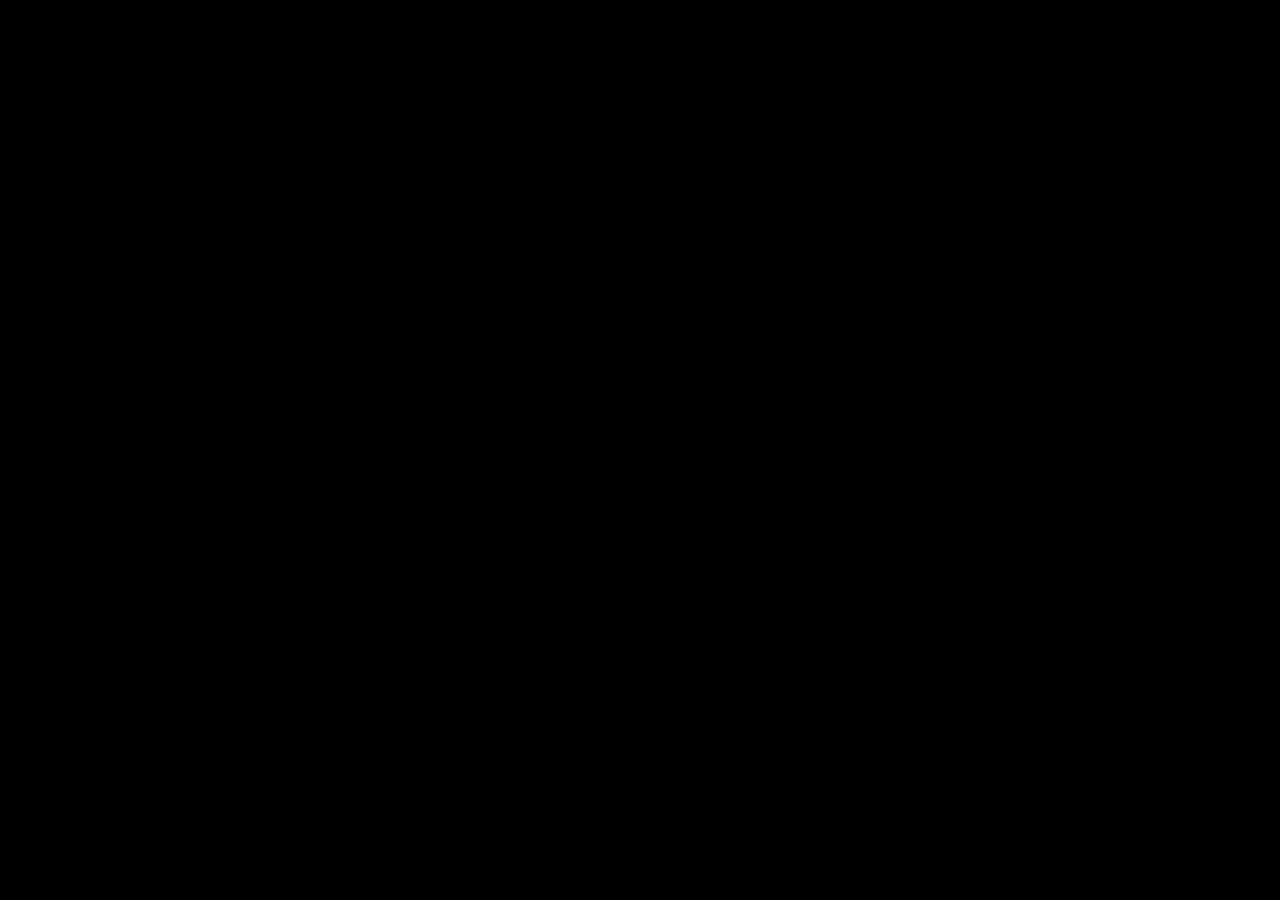
==== index.html @ 5d2bdeef "adding JS" ====
<html>

<head>
    <meta charset="utf-8">
    <meta name="description" content="A Jan Kaminsky website">
    <title>Jan Kaminsky</title>
    <link rel="stylesheet" href="css/master.css">
    <link rel="preconnect" href="https://fonts.gstatic.com">
    <link href="https://fonts.googleapis.com/css2?family=Roboto+Mono&display=swap" rel="stylesheet">
  </head>

  <body>
    <!-- Header Content Here -->
    <header>
      <nav></nav>
    </header>

    <!-- Main Content Here -->
    <main>
      <div class="landing">
        <div class="middle-landing">
          <div class="main-content">
            <p>This website is under development</p>
          </div>

          <div class="logo-center">
            <a href="page2.html"><img src="img/JANKAMINSKY_Logo.png" alt="Jan Kaminsky"></a>
          </div>
        </div>
      </div>

      <!-- Intro Content -->
      <div class="intro">
        <div class="intro-text">
          <h1 class="hide">
            <span class="text"></span>
          </h1>
          <h1 class="hide">
            <span class="text">Hi, I'm Jan</span>
          </h1>
          <h1 class="hide">
            <span class="text">I like to create cool stuff</span>
          </h1>
          <h1 class="hide">
            <span class="text">Enjoy.</span>
          </h1>
        </div>
      </div>

      <!-- Slider -->
      <div class="slider"></div>

    </main>

    <!-- Footer Content Here -->
    <footer></footer>

    <!-- Scripts -->
    <script src="https://cdnjs.cloudflare.com/ajax/libs/gsap/3.5.1/gsap.min.js" integrity="sha512-IQLehpLoVS4fNzl7IfH8Iowfm5+RiMGtHykgZJl9AWMgqx0AmJ6cRWcB+GaGVtIsnC4voMfm8f2vwtY+6oPjpQ==" crossorigin="anonymous"></script>
    <script src="js/app.js"></script>

  </body>
</html>
---- css/master.css ----
* {
  margin: 0;
  padding: 0;
  box-sizing: border-box;
}

html {
    -webkit-text-size-adjust: 100%;
}

main {
  font-family: 'Roboto Mono', monospace;
}

img {
  max-width: 90vw;
  max-height: 40vh;
}

.landing {
  min-height: 100vh;
}

.middle-landing {
  position: absolute;
  top: 50%;
  left: 50%;
  transform: translate(-50%, -50%);
}

.main-content {
  text-align: center;
}

.intro {
  background: black;
  position: fixed;
  top: 0;
  left: 0;
  width: 100%;
  height: 100%;
  display: flex;
  justify-content: center;
  align-items: center;
}

.slider {
  background: #570D07;
  position: fixed;
  top: 0;
  left: 0;
  width: 100%;
  height: 100%;
  transform: translateY(100%);
}

.intro-text {
  color: white;
  font-family: 'Roboto Mono', monospace;
  font-size: 2rem;
}

.hide {
  background: black;
  overflow: hidden;
}

.hide span {
  transform: translateY(100%);
  display: inline-block;
}
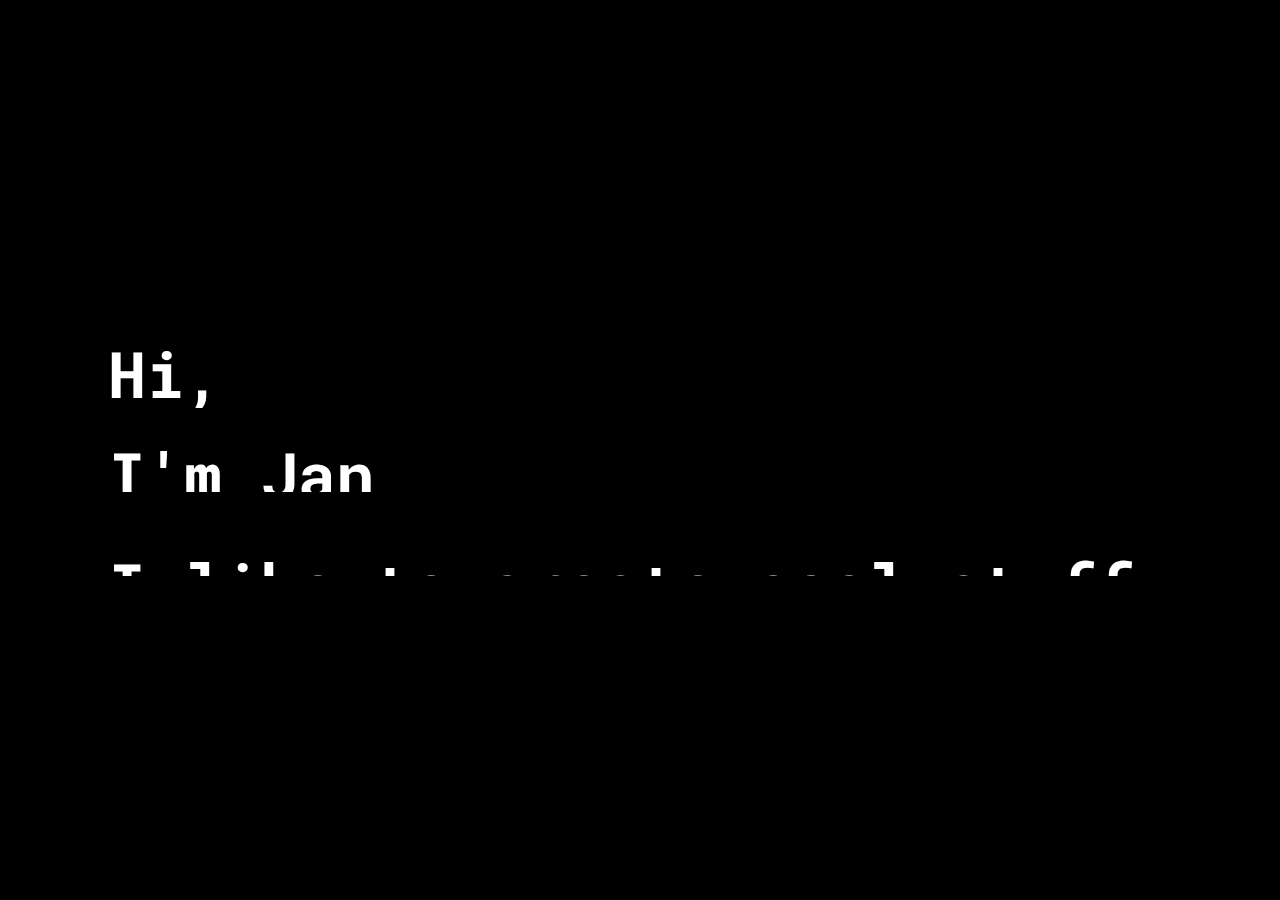
==== commit 52041a57: "copyright add" ====
--- a/index.html
+++ b/index.html
@@ -20,11 +20,15 @@
       <div class="landing">
         <div class="middle-landing">
           <div class="main-content">
-            <p>This website is under development</p>
+            <p>The official website</p>
           </div>
 
-          <div class="logo-center">
-            <a href="page2.html"><img src="img/JANKAMINSKY_Logo.png" alt="Jan Kaminsky"></a>
+          <div class="logo">
+              <a href="tiger.html"><img class=jk-logo src="img/JANKAMINSKY_Logo.png" alt="Jan Kaminsky"></a>
+          </div>
+
+          <div class="main-content">
+            <p>Enjoy.</p>
           </div>
         </div>
       </div>
@@ -33,16 +37,13 @@
       <div class="intro">
         <div class="intro-text">
           <h1 class="hide">
-            <span class="text"></span>
+            <span class="text">Hi,</span>
           </h1>
           <h1 class="hide">
-            <span class="text">Hi, I'm Jan</span>
+            <span class="text">I'm Jan</span>
           </h1>
           <h1 class="hide">
-            <span class="text">I like to create cool stuff</span>
-          </h1>
-          <h1 class="hide">
-            <span class="text">Enjoy.</span>
+            <span class="text">I like to create cool stuff.</span>
           </h1>
         </div>
       </div>
@@ -53,11 +54,11 @@
     </main>
 
     <!-- Footer Content Here -->
-    <footer></footer>
+    <footer>&copy; Copyright 2020</footer>
 
     <!-- Scripts -->
-    <script src="https://cdnjs.cloudflare.com/ajax/libs/gsap/3.5.1/gsap.min.js" integrity="sha512-IQLehpLoVS4fNzl7IfH8Iowfm5+RiMGtHykgZJl9AWMgqx0AmJ6cRWcB+GaGVtIsnC4voMfm8f2vwtY+6oPjpQ==" crossorigin="anonymous"></script>
-    <script src="js/app.js"></script>
+    <script src="https://cdnjs.cloudflare.com/ajax/libs/gsap/3.5.1/gsap.min.js"></script>
+    <script src="js/indexScript.js"></script>
 
   </body>
 </html>
--- a/css/master.css
+++ b/css/master.css
@@ -12,9 +12,23 @@
   font-family: 'Roboto Mono', monospace;
 }
 
-img {
+footer {
+  font-family: 'Roboto Mono', monospace;
+  font-size: .75rem;
+  position: absolute;
+  bottom: 0;
+  left: 50%;
+  transform: translate(-50%, -50%);
+}
+
+img.jk-logo {
   max-width: 90vw;
   max-height: 40vh;
+}
+
+img.tiger {
+  max-width: 90vw;
+  max-height: 45vw;
 }
 
 .landing {
@@ -42,6 +56,7 @@
   display: flex;
   justify-content: center;
   align-items: center;
+  padding: 5rem;
 }
 
 .slider {
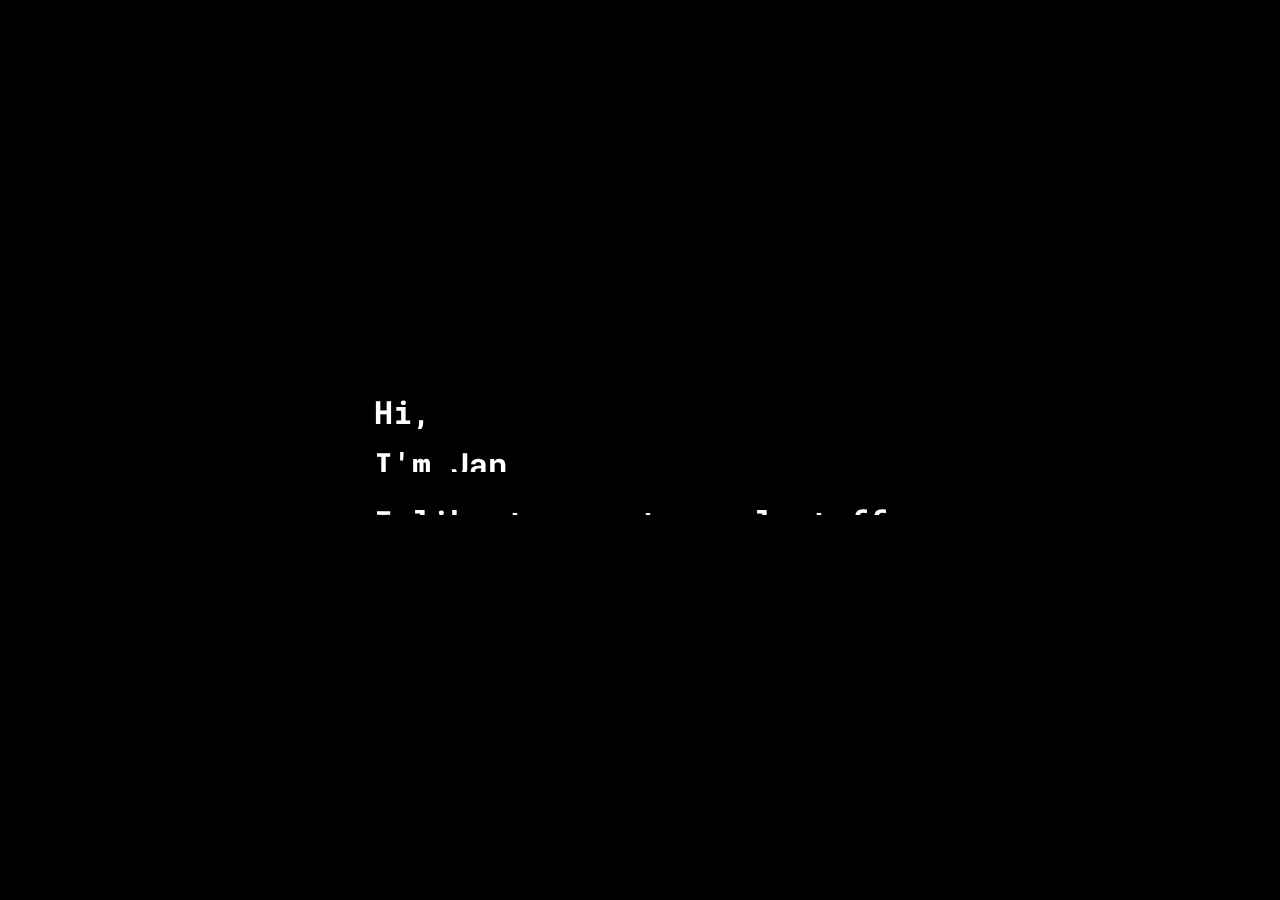
==== commit 97e40d58: "mobile friendly font sizes" ====
--- a/index.html
+++ b/index.html
@@ -1,8 +1,10 @@
+<!DOCTYPE html>
 <html>
 
 <head>
     <meta charset="utf-8">
     <meta name="description" content="A Jan Kaminsky website">
+    <meta name="viewport" content="width=device-width, initial-scale=1">
     <title>Jan Kaminsky</title>
     <link rel="stylesheet" href="css/master.css">
     <link rel="preconnect" href="https://fonts.gstatic.com">
--- a/css/master.css
+++ b/css/master.css
@@ -75,6 +75,19 @@
   font-size: 2rem;
 }
 
+@media only screen and (min-width: 375px) {
+  .intro-text {
+    color: white;
+    font-family: 'Roboto Mono', monospace;
+    font-size: 1rem;
+  }
+
+  .intro {
+    padding: 2rem;
+  }
+
+}
+
 .hide {
   background: black;
   overflow: hidden;
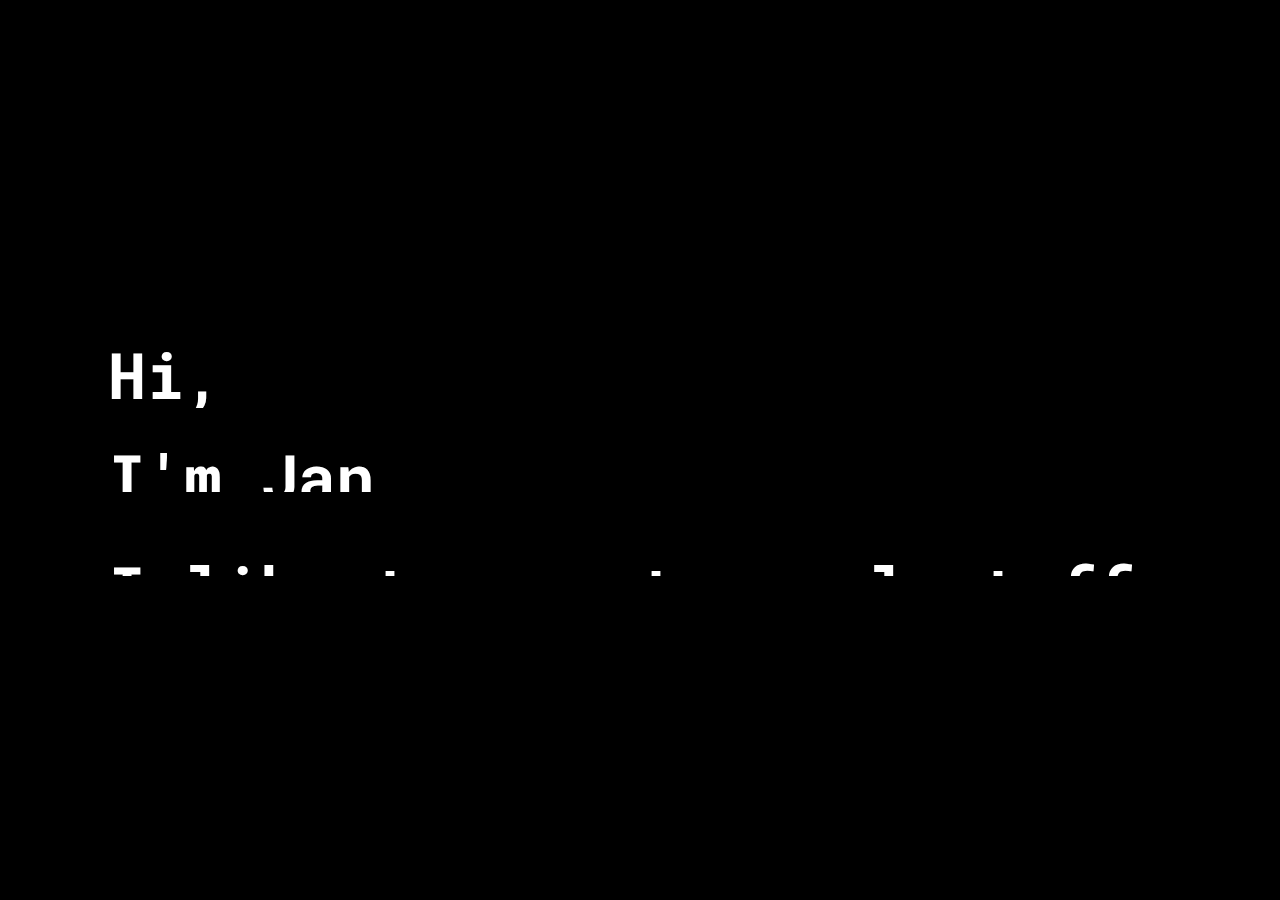
==== commit 9ac72bfd: "favicon additions" ====
--- a/index.html
+++ b/index.html
@@ -2,65 +2,73 @@
 <html>
 
 <head>
-    <meta charset="utf-8">
-    <meta name="description" content="A Jan Kaminsky website">
-    <meta name="viewport" content="width=device-width, initial-scale=1">
-    <title>Jan Kaminsky</title>
-    <link rel="stylesheet" href="css/master.css">
-    <link rel="preconnect" href="https://fonts.gstatic.com">
-    <link href="https://fonts.googleapis.com/css2?family=Roboto+Mono&display=swap" rel="stylesheet">
-  </head>
+  <meta charset="utf-8">
+  <meta name="description" content="A Jan Kaminsky website">
+  <meta name="viewport" content="width=device-width, initial-scale=1">
+  <title>Jan Kaminsky</title>
+  <link rel="apple-touch-icon" sizes="180x180" href="/apple-touch-icon.png">
+  <link rel="icon" type="image/png" sizes="32x32" href="/favicon-32x32.png">
+  <link rel="icon" type="image/png" sizes="16x16" href="/favicon-16x16.png">
+  <link rel="manifest" href="/site.webmanifest">
+  <link rel="mask-icon" href="/safari-pinned-tab.svg" color="#5bbad5">
+  <meta name="msapplication-TileColor" content="#2b5797">
+  <meta name="theme-color" content="#ffffff">
+  <link rel="stylesheet" href="css/master.css">
+  <link rel="preconnect" href="https://fonts.gstatic.com">
+  <link href="https://fonts.googleapis.com/css2?family=Roboto+Mono&display=swap" rel="stylesheet">
+</head>
 
-  <body>
-    <!-- Header Content Here -->
-    <header>
-      <nav></nav>
-    </header>
+<body>
+  <!-- Header Content Here -->
+  <header>
+    <nav></nav>
+  </header>
 
-    <!-- Main Content Here -->
-    <main>
-      <div class="landing">
-        <div class="middle-landing">
-          <div class="main-content">
-            <p>The official website</p>
-          </div>
+  <!-- Main Content Here -->
+  <main>
+    <div class="landing">
+      <div class="middle-landing">
+        <div class="main-content">
+          <p>The official website</p>
+        </div>
 
-          <div class="logo">
-              <a href="tiger.html"><img class=jk-logo src="img/JANKAMINSKY_Logo.png" alt="Jan Kaminsky"></a>
-          </div>
+        <div class="logo">
+          <a href="tiger.html"><img class=jk-logo src="img/JANKAMINSKY_Logo.png" alt="Jan Kaminsky"></a>
+        </div>
 
-          <div class="main-content">
-            <p>Enjoy.</p>
-          </div>
+        <div class="main-content">
+          <p>Enjoy.</p>
         </div>
       </div>
+    </div>
 
-      <!-- Intro Content -->
-      <div class="intro">
-        <div class="intro-text">
-          <h1 class="hide">
-            <span class="text">Hi,</span>
-          </h1>
-          <h1 class="hide">
-            <span class="text">I'm Jan</span>
-          </h1>
-          <h1 class="hide">
-            <span class="text">I like to create cool stuff.</span>
-          </h1>
-        </div>
+    <!-- Intro Content -->
+    <div class="intro">
+      <div class="intro-text">
+        <h1 class="hide">
+          <span class="text">Hi,</span>
+        </h1>
+        <h1 class="hide">
+          <span class="text">I'm Jan</span>
+        </h1>
+        <h1 class="hide">
+          <span class="text">I like to create cool stuff.</span>
+        </h1>
       </div>
+    </div>
 
-      <!-- Slider -->
-      <div class="slider"></div>
+    <!-- Slider -->
+    <div class="slider"></div>
 
-    </main>
+  </main>
 
-    <!-- Footer Content Here -->
-    <footer>&copy; Copyright 2020</footer>
+  <!-- Footer Content Here -->
+  <footer>&copy; Copyright 2020</footer>
 
-    <!-- Scripts -->
-    <script src="https://cdnjs.cloudflare.com/ajax/libs/gsap/3.5.1/gsap.min.js"></script>
-    <script src="js/indexScript.js"></script>
+  <!-- Scripts -->
+  <script src="https://cdnjs.cloudflare.com/ajax/libs/gsap/3.5.1/gsap.min.js"></script>
+  <script src="js/indexScript.js"></script>
 
-  </body>
+</body>
+
 </html>
--- a/css/master.css
+++ b/css/master.css
@@ -5,7 +5,7 @@
 }
 
 html {
-    -webkit-text-size-adjust: 100%;
+  -webkit-text-size-adjust: 100%;
 }
 
 main {
@@ -75,7 +75,7 @@
   font-size: 2rem;
 }
 
-@media only screen and (min-width: 375px) {
+@media only screen and (max-width: 375px) {
   .intro-text {
     color: white;
     font-family: 'Roboto Mono', monospace;
@@ -85,7 +85,6 @@
   .intro {
     padding: 2rem;
   }
-
 }
 
 .hide {
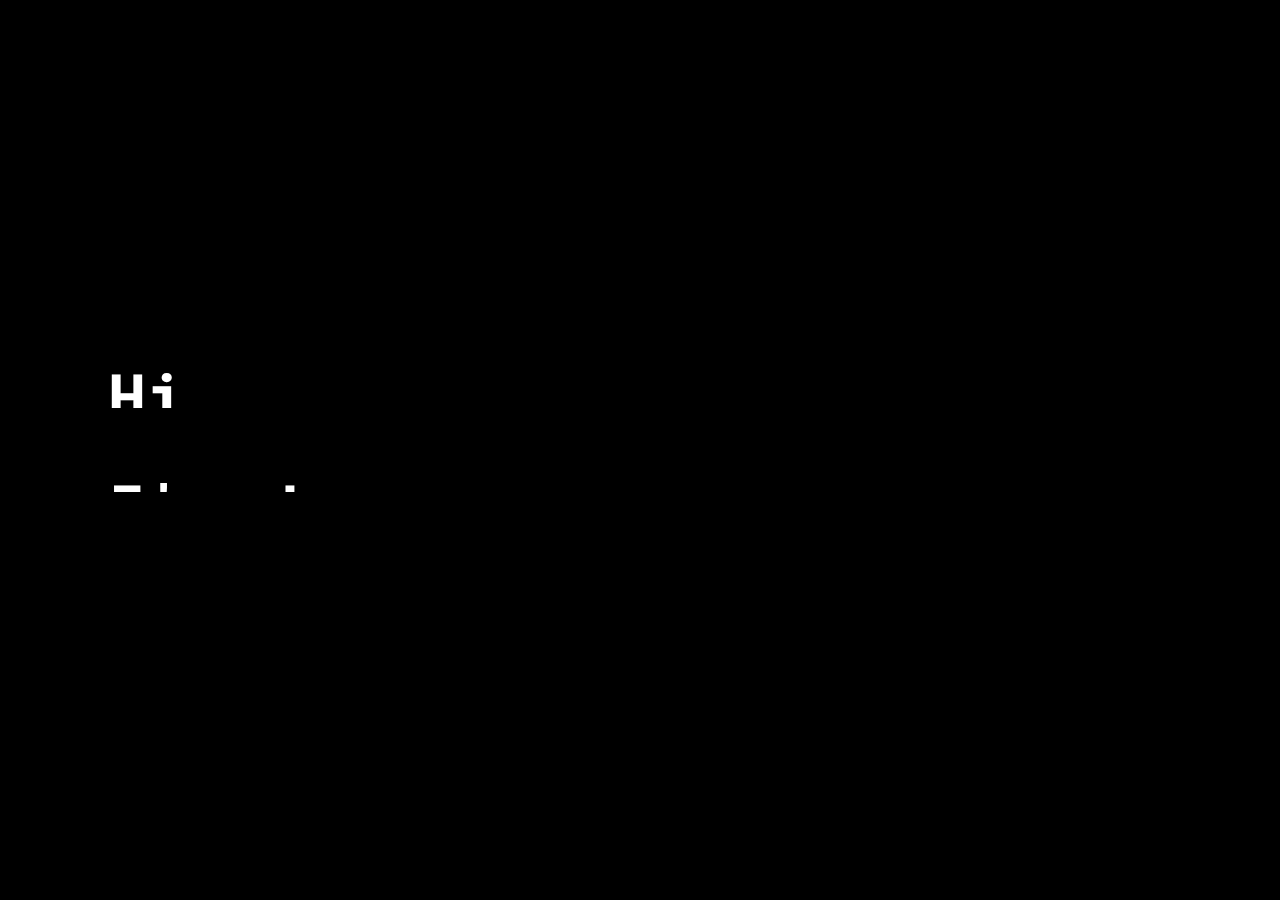
==== commit d9012443: "Tiger in Background SLIDER" ====
--- a/index.html
+++ b/index.html
@@ -6,13 +6,6 @@
   <meta name="description" content="A Jan Kaminsky website">
   <meta name="viewport" content="width=device-width, initial-scale=1">
   <title>Jan Kaminsky</title>
-  <link rel="apple-touch-icon" sizes="180x180" href="/apple-touch-icon.png">
-  <link rel="icon" type="image/png" sizes="32x32" href="/favicon-32x32.png">
-  <link rel="icon" type="image/png" sizes="16x16" href="/favicon-16x16.png">
-  <link rel="manifest" href="/site.webmanifest">
-  <link rel="mask-icon" href="/safari-pinned-tab.svg" color="#5bbad5">
-  <meta name="msapplication-TileColor" content="#2b5797">
-  <meta name="theme-color" content="#ffffff">
   <link rel="stylesheet" href="css/master.css">
   <link rel="preconnect" href="https://fonts.gstatic.com">
   <link href="https://fonts.googleapis.com/css2?family=Roboto+Mono&display=swap" rel="stylesheet">
@@ -58,7 +51,7 @@
     </div>
 
     <!-- Slider -->
-    <div class="slider"></div>
+    <div id="slider" class="slider"></div>
 
   </main>
 
--- a/css/master.css
+++ b/css/master.css
@@ -5,7 +5,7 @@
 }
 
 html {
-  -webkit-text-size-adjust: 100%;
+    -webkit-text-size-adjust: 100%;
 }
 
 main {
@@ -61,12 +61,17 @@
 
 .slider {
   background: #570D07;
+  background-image: url('../img/Tiger_Enjoy.png');
+  background-position: center;
+  background-size: contain;
+  background-repeat: no-repeat;
+  background-attachment: fixed;
   position: fixed;
-  top: 0;
+  bottom: 0;
   left: 0;
   width: 100%;
-  height: 100%;
-  transform: translateY(100%);
+  height: 0%;
+  /* transform: translateY(100%); */
 }
 
 .intro-text {
@@ -85,6 +90,7 @@
   .intro {
     padding: 2rem;
   }
+
 }
 
 .hide {
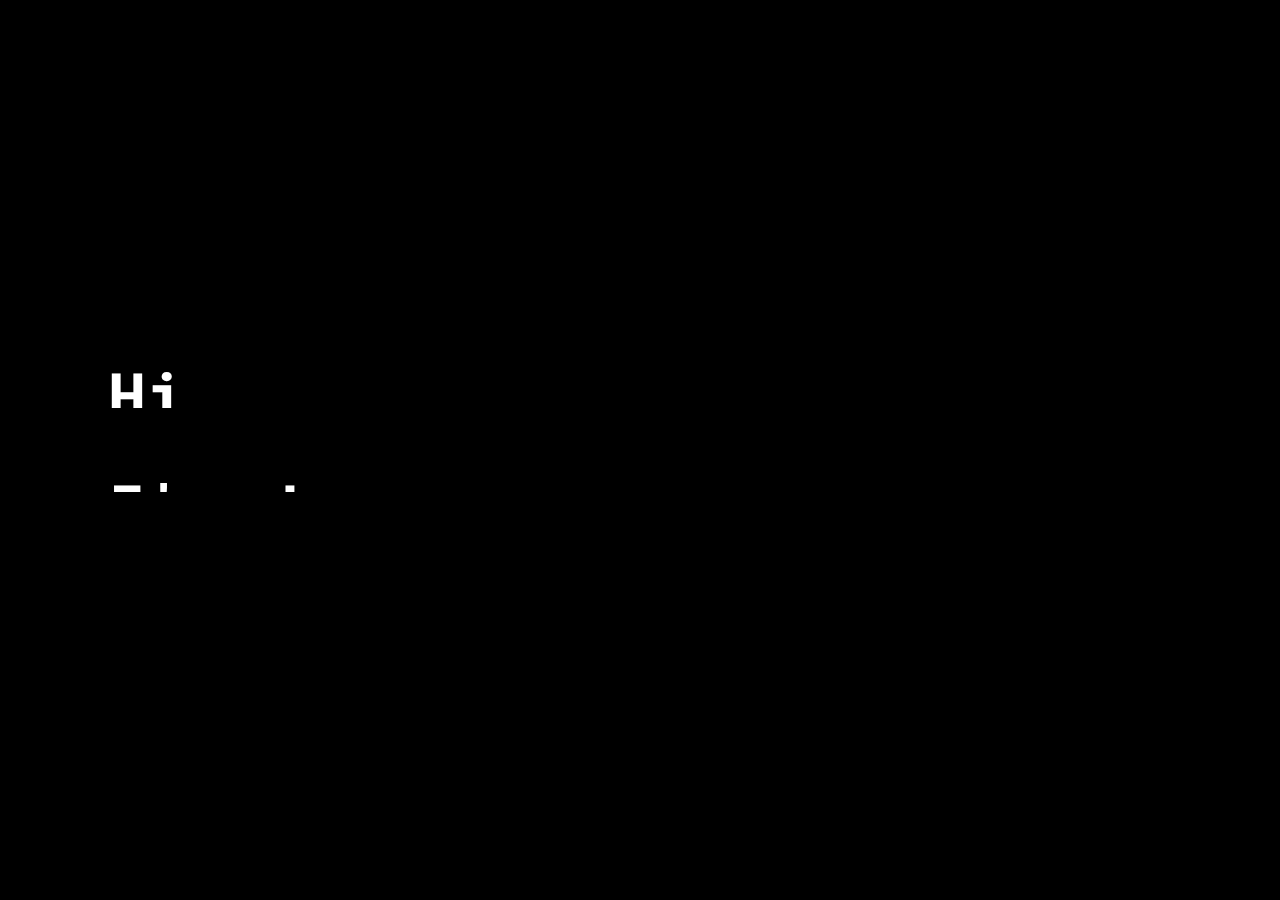
==== commit 5b0aefd9: "Merge branch 'main' into dev" ====
--- a/index.html
+++ b/index.html
@@ -6,6 +6,14 @@
   <meta name="description" content="A Jan Kaminsky website">
   <meta name="viewport" content="width=device-width, initial-scale=1">
   <title>Jan Kaminsky</title>
+
+  <link rel="apple-touch-icon" sizes="180x180" href="/apple-touch-icon.png">
+  <link rel="icon" type="image/png" sizes="32x32" href="/favicon-32x32.png">
+  <link rel="icon" type="image/png" sizes="16x16" href="/favicon-16x16.png">
+  <link rel="manifest" href="/site.webmanifest">
+  <link rel="mask-icon" href="/safari-pinned-tab.svg" color="#5bbad5">
+  <meta name="msapplication-TileColor" content="#2b5797">
+  <meta name="theme-color" content="#ffffff">
   <link rel="stylesheet" href="css/master.css">
   <link rel="preconnect" href="https://fonts.gstatic.com">
   <link href="https://fonts.googleapis.com/css2?family=Roboto+Mono&display=swap" rel="stylesheet">
--- a/css/master.css
+++ b/css/master.css
@@ -5,7 +5,7 @@
 }
 
 html {
-    -webkit-text-size-adjust: 100%;
+  -webkit-text-size-adjust: 100%;
 }
 
 main {
@@ -80,7 +80,7 @@
   font-size: 2rem;
 }
 
-@media only screen and (max-width: 375px) {
+@media only screen and (max-width: 450px) {
   .intro-text {
     color: white;
     font-family: 'Roboto Mono', monospace;
@@ -90,7 +90,6 @@
   .intro {
     padding: 2rem;
   }
-
 }
 
 .hide {
